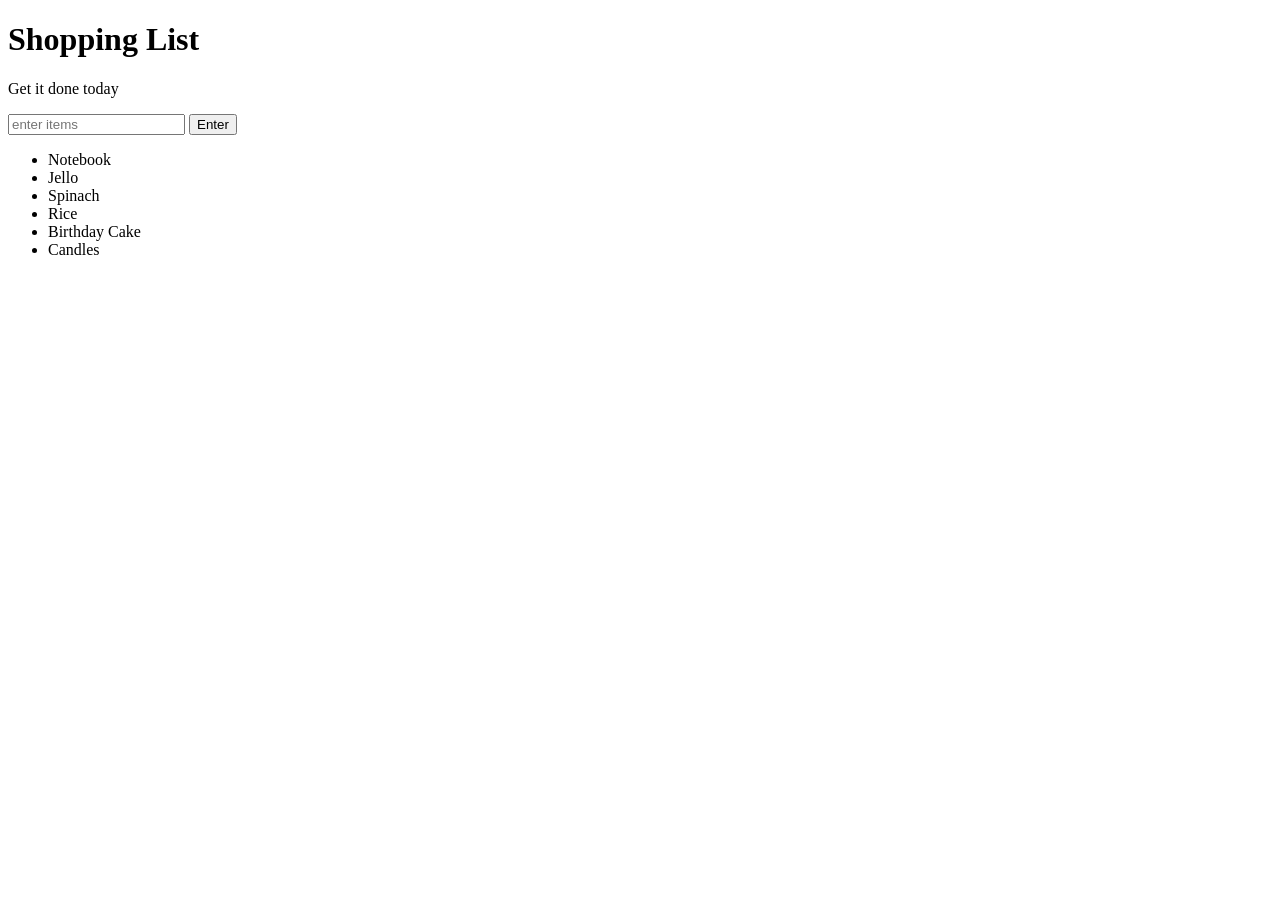
==== groceryList/index.html @ 465f5095 "practice toggle shopping list" ====
<!DOCTYPE html>
<html>
<head>
	<title>Javascript + DOM</title>
	<link rel="stylesheet" type="text/css" href="style.css">
</head>
<body>
	<h1>Shopping List</h1>
	<p id="first">Get it done today</p>
	<input id="userinput" type="text" placeholder="enter items">
	<button id="enter">Enter</button>
	<ul>
		<li class="bold red" random="23">Notebook</li>
		<li>Jello</li>
		<li>Spinach</li>
		<li>Rice</li>
		<li>Birthday Cake</li>
		<li>Candles</li>
	</ul>
	<script type="text/javascript" src="script.js"></script>
</body>
</html>
---- groceryList/style.css ----
.coolTitle {
  text-align: center;
  font-family: 'Oswald', Helvetica, sans-serif;
  font-size: 40px;
  transform: skewY(-10deg);
  letter-spacing: 4px;
  word-spacing: -8px;
  color: tomato;
  text-shadow: 
    -1px -1px 0 firebrick,
    -2px -2px 0 firebrick,
    -3px -3px 0 firebrick,
    -4px -4px 0 firebrick,
    -5px -5px 0 firebrick,
    -6px -6px 0 firebrick,
    -7px -7px 0 firebrick,
    -8px -8px 0 firebrick,
    -30px 20px 40px dimgrey;
}

.done {
  text-decoration: line-through;
}
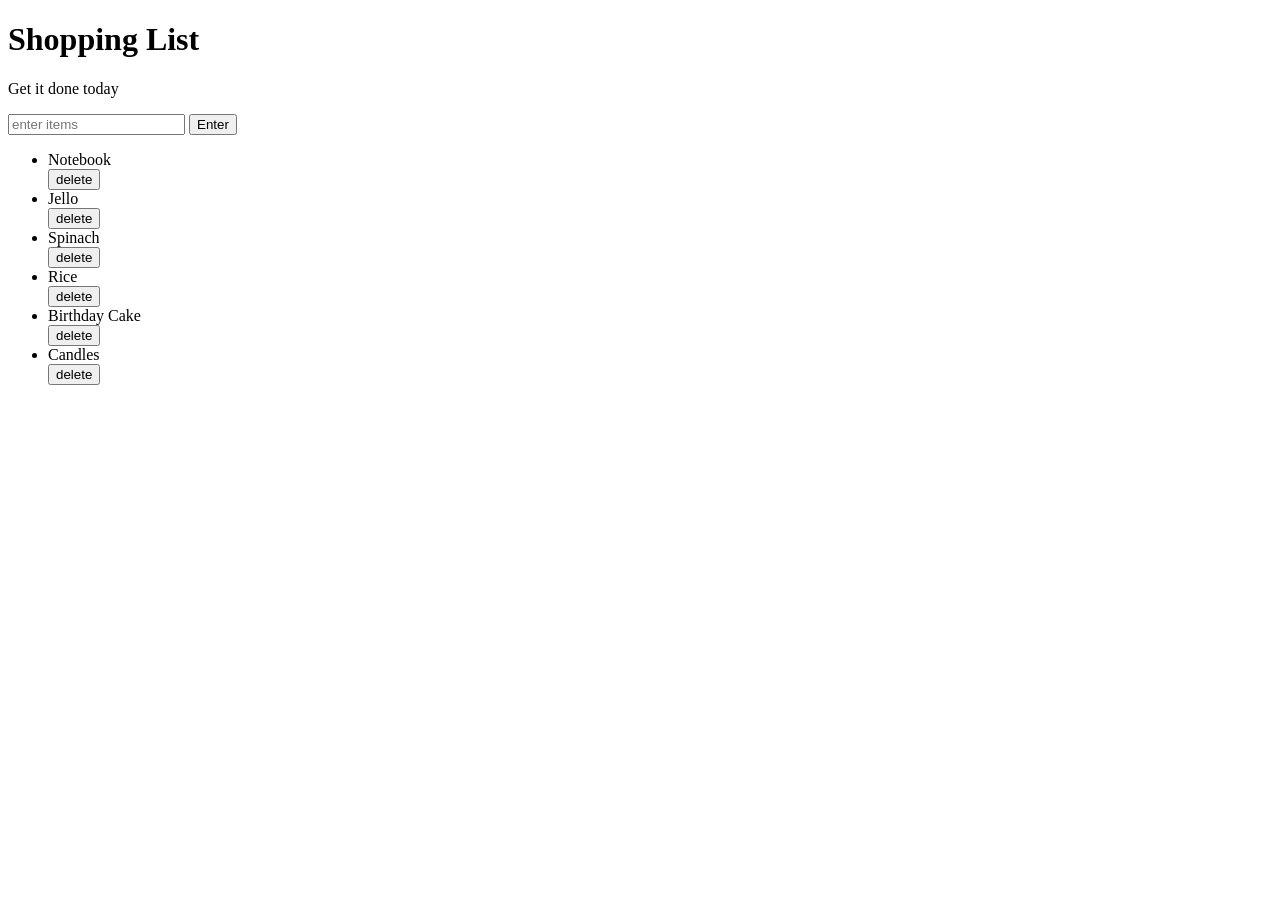
==== commit 5bd8b625: "gradient chooser" ====
--- a/groceryList/index.html
+++ b/groceryList/index.html
@@ -10,12 +10,12 @@
 	<input id="userinput" type="text" placeholder="enter items">
 	<button id="enter">Enter</button>
 	<ul>
-		<li class="bold red" random="23">Notebook</li>
-		<li>Jello</li>
-		<li>Spinach</li>
-		<li>Rice</li>
-		<li>Birthday Cake</li>
-		<li>Candles</li>
+		<li class="bold red" random="23">Notebook</li><button class="deleteLi"> delete</button>
+		<li>Jello</li><button class="deleteLi"> delete</button>
+		<li>Spinach</li><button class="deleteLi"> delete</button>
+		<li>Rice</li><button class="deleteLi"> delete</button>
+		<li>Birthday Cake</li><button class="deleteLi"> delete</button>
+		<li>Candles</li><button class="deleteLi"> delete</button>
 	</ul>
 	<script type="text/javascript" src="script.js"></script>
 </body>
--- a/groceryList/style.css
+++ b/groceryList/style.css
@@ -20,4 +20,8 @@
 
 .done {
   text-decoration: line-through;
+}
+
+.delete{
+  display: inline;
 }
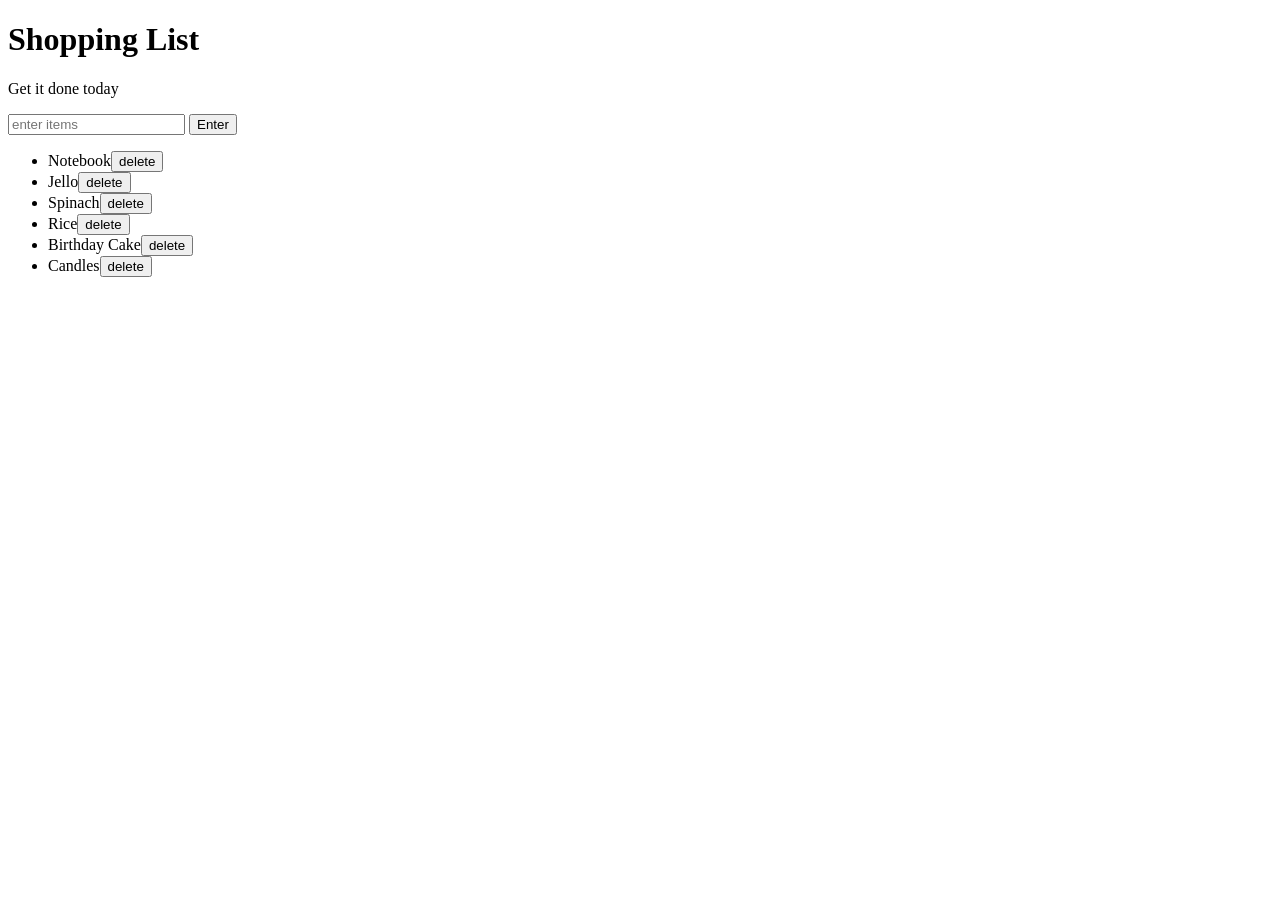
==== commit ab05123e: "scope exercises" ====
--- a/groceryList/index.html
+++ b/groceryList/index.html
@@ -10,13 +10,14 @@
 	<input id="userinput" type="text" placeholder="enter items">
 	<button id="enter">Enter</button>
 	<ul>
-		<li class="bold red" random="23">Notebook</li><button class="deleteLi"> delete</button>
-		<li>Jello</li><button class="deleteLi"> delete</button>
-		<li>Spinach</li><button class="deleteLi"> delete</button>
-		<li>Rice</li><button class="deleteLi"> delete</button>
-		<li>Birthday Cake</li><button class="deleteLi"> delete</button>
-		<li>Candles</li><button class="deleteLi"> delete</button>
+		<li class="bold red" random="23">Notebook<button class="deleteLi"> delete</button></li>
+		<li>Jello<button class="deleteLi"> delete</button></li>
+		<li>Spinach<button class="deleteLi"> delete</button></li>
+		<li>Rice<button class="deleteLi"> delete</button></li>
+		<li>Birthday Cake<button class="deleteLi"> delete</button></li>
+		<li>Candles<button class="deleteLi"> delete</button></li>
 	</ul>
 	<script type="text/javascript" src="script.js"></script>
+	<!-- <script src="http://ajax.googleapis.com/ajax/libs/jquery/3.2.1/jquery.min.js"></script> -->
 </body>
 </html>
